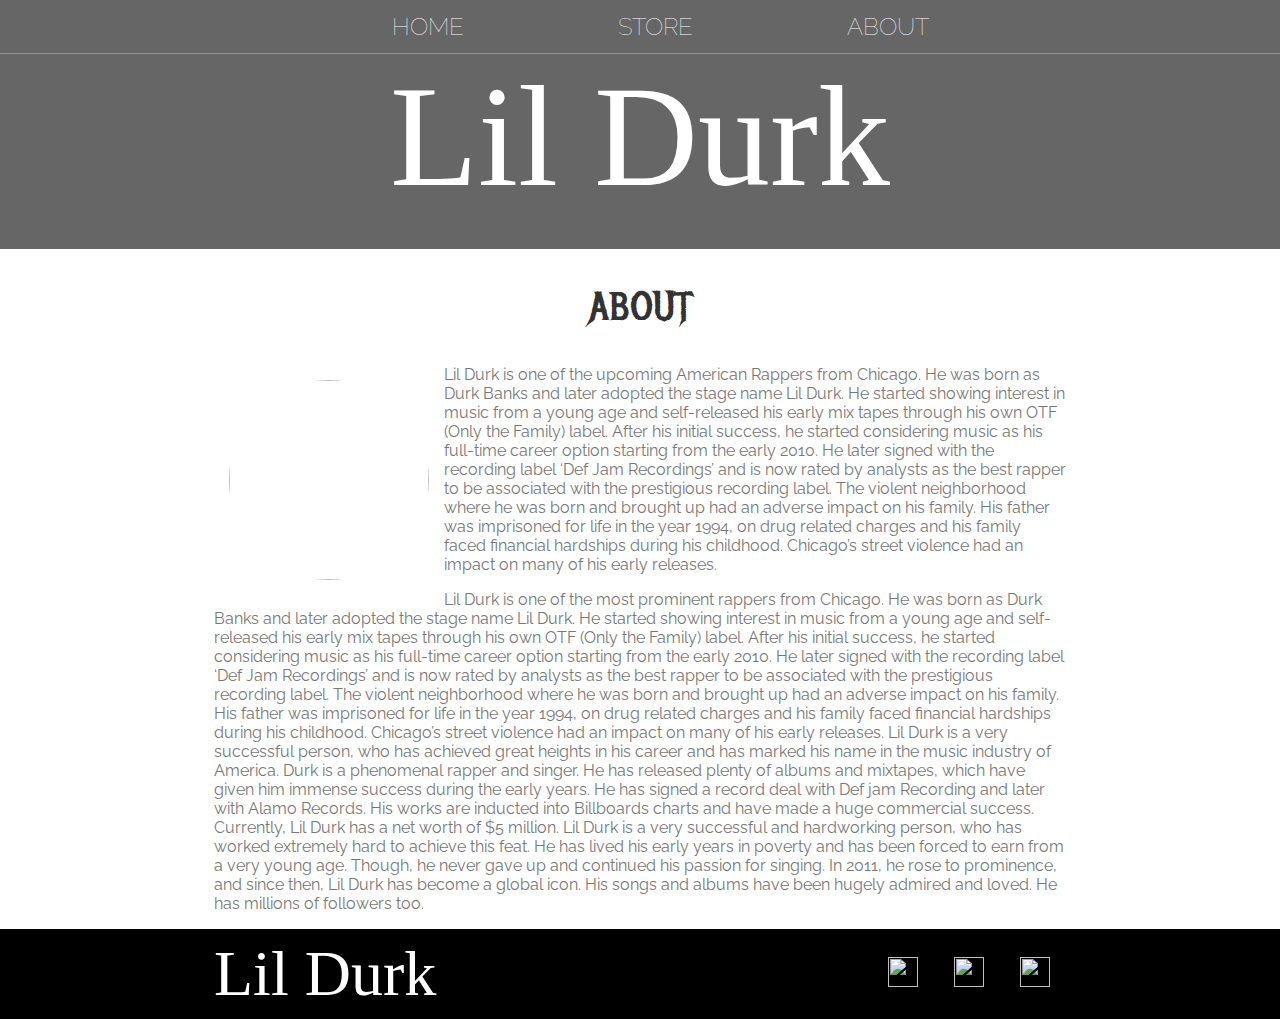
==== about.html @ e13a3848 "Add files via upload" ====
<!DOCTYPE html>
<html lang="en">
  <head>
    <title>Lil Durk | About</title>
    <meta name="description" content="This is the description">
    <link rel="stylesheet" href="style.css" />
    <meta charset="UTF-8" />
    <meta http-equiv="X-UA-Compatible" content="IE=edge" />
    <meta name="viewport" content="width=device-width, initial-scale=1.0" />
  </head>
  <body>
    <header class="main-header">
        <nav class="nav main-nav">
            <ul>
                <li><a href="index.html">HOME</a></li>
                <li><a href="store.html">STORE</a></li>
                <li><a href="about.html">ABOUT</a></li>
            </ul>
        </nav>
        <h1 class="band-name band-name-large">Lil Durk</h1>
    </header>

    <section class="content-section container">
        <h2 class="section-header">ABOUT</h2>
        <img class="about-band-image" src="Images/lil durk.jpeg">
        <p>Lil Durk is one of the upcoming American Rappers from Chicago. He was born as Durk Banks and later adopted the stage name Lil Durk. He started showing interest in music from a young age and self-released his early mix tapes through his own OTF (Only the Family) label. After his initial success, he started considering music as his full-time career option starting from the early 2010. He later signed with the recording label ‘Def Jam Recordings’ and is now rated by analysts as the best rapper to be associated with the prestigious recording label. The violent neighborhood where he was born and brought up had an adverse impact on his family. His father was imprisoned for life in the year 1994, on drug related charges and his family faced financial hardships during his childhood. Chicago’s street violence had an impact on many of his early releases.</p>
        <p>Lil Durk is one of the most prominent rappers from Chicago. He was born as Durk Banks and later adopted the stage name Lil Durk. He started showing interest in music from a young age and self-released his early mix tapes through his own OTF (Only the Family) label. After his initial success, he started considering music as his full-time career option starting from the early 2010. He later signed with the recording label ‘Def Jam Recordings’ and is now rated by analysts as the best rapper to be associated with the prestigious recording label. The violent neighborhood where he was born and brought up had an adverse impact on his family. His father was imprisoned for life in the year 1994, on drug related charges and his family faced financial hardships during his childhood. Chicago’s street violence had an impact on many of his early releases. Lil Durk is a very successful person, who has achieved great heights in his career and has marked his name in the music industry of America. Durk is a phenomenal rapper and singer. He has released plenty of albums and mixtapes, which have given him immense success during the early years. He has signed a record deal with Def jam Recording and later with Alamo Records. His works are inducted into Billboards charts and have made a huge commercial success. Currently, Lil Durk has a net worth of $5 million. Lil Durk is a very successful and hardworking person, who has worked extremely hard to achieve this feat. He has lived his early years in poverty and has been forced to earn from a very young age. Though, he never gave up and continued his passion for singing. In 2011, he rose to prominence, and since then, Lil Durk has become a global icon. His songs and albums have been hugely admired and loved. He has millions of followers too.</p>

    </section>
    
    <footer class="main-footer">
        <div class="container main-footer-container">
        <h3 class="band-name">Lil Durk</h3>
        <ul class="nav footer-nav">
            <li>
            <a href="https://youtube.com" target="_blank">    
                <img src="Images/newyt.png">
                </a>
            </li>
            <li>
                <a href="https://twitter.com" target="_blank">
                <img src="Images/newtw.png">
                </a>
            </li>
            <li>
                <a href="https://instagram.com" target="_blank">
                <img src="Images/newig.png">
                </a>
            </li>
        </ul>
        </div>
  </body>
</html>
---- style.css ----
@import url('https://fonts.googleapis.com/css2?family=Raleway:300,400');
@import url('https://fonts.googleapis.com/css2?family=Metal+Mania&display=swap');

@font-face {
    font-family: "Booter - Zero Zero";
    src: url("Fonts/FontsFree-Net-BOOTERZZ.ttf");
    font-weight: normal;
    font-style: normal;
}

* {
    box-sizing: border-box;
    font-family: Raleway;
    color: #777;
}

html, body {
    margin: 0;
    padding: 0;
}

.nav ul {
    margin: 0;
}

.nav li {
    display: inline;
}

.nav a {
    display: inline-block;
    padding: .5em;
    color: white;
    text-decoration: none;
}

.nav a:hover {
    background-color: rgba(255, 255, 255, .3)
}

.main-nav {
    text-align: center;
    font-size: 1.5em;
    font-weight: lighter;
    border-bottom: 1px solid rgba(255, 255, 255, .3);
}

.main-nav li {
    padding: 0 5%;
}

.main-header {
    background-color: rgba(0, 0, 0, .6);
    background-image: url("Images/crowd.jpeg");
    background-blend-mode: multiply;
    background-size: cover;
    padding-bottom: 30px;
}

.band-name {
    text-align: center;
    margin: 0;
    font-size: 4em;
    font-family: "Booter - Zero Zero";
    font-weight: normal;
    color: white;
}

.band-name-large {
    font-size: 9em;
}

.content-section {
    margin: 1em;
}

.container {
    max-width: 900px;
    margin: 0 auto;
    padding: 0 1.5em;
}

.section-header {
    font-family: "Metal Mania";
    font-weight: normal;
    color: #333;
    text-align: center;
    font-size: 2.5em;
}

.about-band-image {
    float: left;
    height: 200px;
    width: 200px;
    margin: 15px;
    border-radius: 50%;
}

.main-footer {
    background-color: black;
    color: white;
    padding: .25em 0;
}

.main-footer-container {
    display: flex;
    align-items: center;
}

.main-footer-container ul {
    flex-grow: 1;
    text-align: end;
}

.footer-nav li {
    padding: 0 .5em;
}

.footer-nav img {
    width: 30px;
    height: 30px;
}
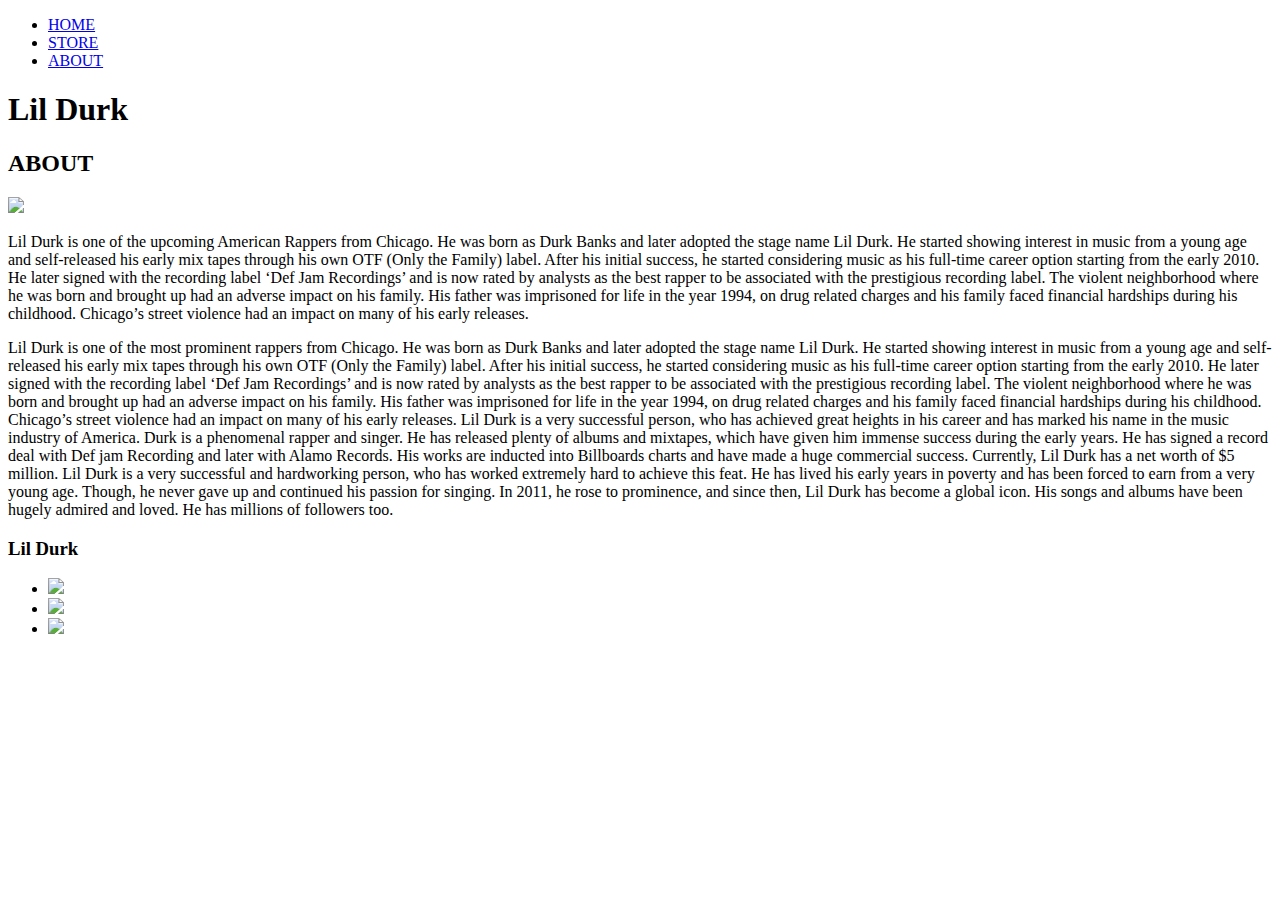
==== commit 705327ec: "Add files via upload" ====
--- a/about.html
+++ b/about.html
@@ -3,7 +3,7 @@
   <head>
     <title>Lil Durk | About</title>
     <meta name="description" content="This is the description">
-    <link rel="stylesheet" href="style.css" />
+    <link rel="stylesheet" href="Assets/style.css" />
     <meta charset="UTF-8" />
     <meta http-equiv="X-UA-Compatible" content="IE=edge" />
     <meta name="viewport" content="width=device-width, initial-scale=1.0" />
@@ -22,7 +22,7 @@
 
     <section class="content-section container">
         <h2 class="section-header">ABOUT</h2>
-        <img class="about-band-image" src="Images/lil durk.jpeg">
+        <img class="about-band-image" src="Assets/lil durk.jpeg">
         <p>Lil Durk is one of the upcoming American Rappers from Chicago. He was born as Durk Banks and later adopted the stage name Lil Durk. He started showing interest in music from a young age and self-released his early mix tapes through his own OTF (Only the Family) label. After his initial success, he started considering music as his full-time career option starting from the early 2010. He later signed with the recording label ‘Def Jam Recordings’ and is now rated by analysts as the best rapper to be associated with the prestigious recording label. The violent neighborhood where he was born and brought up had an adverse impact on his family. His father was imprisoned for life in the year 1994, on drug related charges and his family faced financial hardships during his childhood. Chicago’s street violence had an impact on many of his early releases.</p>
         <p>Lil Durk is one of the most prominent rappers from Chicago. He was born as Durk Banks and later adopted the stage name Lil Durk. He started showing interest in music from a young age and self-released his early mix tapes through his own OTF (Only the Family) label. After his initial success, he started considering music as his full-time career option starting from the early 2010. He later signed with the recording label ‘Def Jam Recordings’ and is now rated by analysts as the best rapper to be associated with the prestigious recording label. The violent neighborhood where he was born and brought up had an adverse impact on his family. His father was imprisoned for life in the year 1994, on drug related charges and his family faced financial hardships during his childhood. Chicago’s street violence had an impact on many of his early releases. Lil Durk is a very successful person, who has achieved great heights in his career and has marked his name in the music industry of America. Durk is a phenomenal rapper and singer. He has released plenty of albums and mixtapes, which have given him immense success during the early years. He has signed a record deal with Def jam Recording and later with Alamo Records. His works are inducted into Billboards charts and have made a huge commercial success. Currently, Lil Durk has a net worth of $5 million. Lil Durk is a very successful and hardworking person, who has worked extremely hard to achieve this feat. He has lived his early years in poverty and has been forced to earn from a very young age. Though, he never gave up and continued his passion for singing. In 2011, he rose to prominence, and since then, Lil Durk has become a global icon. His songs and albums have been hugely admired and loved. He has millions of followers too.</p>
 
@@ -34,17 +34,17 @@
         <ul class="nav footer-nav">
             <li>
             <a href="https://youtube.com" target="_blank">    
-                <img src="Images/newyt.png">
+                <img src="Assets/newyt.png">
                 </a>
             </li>
             <li>
                 <a href="https://twitter.com" target="_blank">
-                <img src="Images/newtw.png">
+                <img src="Assets/newtw.png">
                 </a>
             </li>
             <li>
                 <a href="https://instagram.com" target="_blank">
-                <img src="Images/newig.png">
+                <img src="Assets/newig.png">
                 </a>
             </li>
         </ul>
